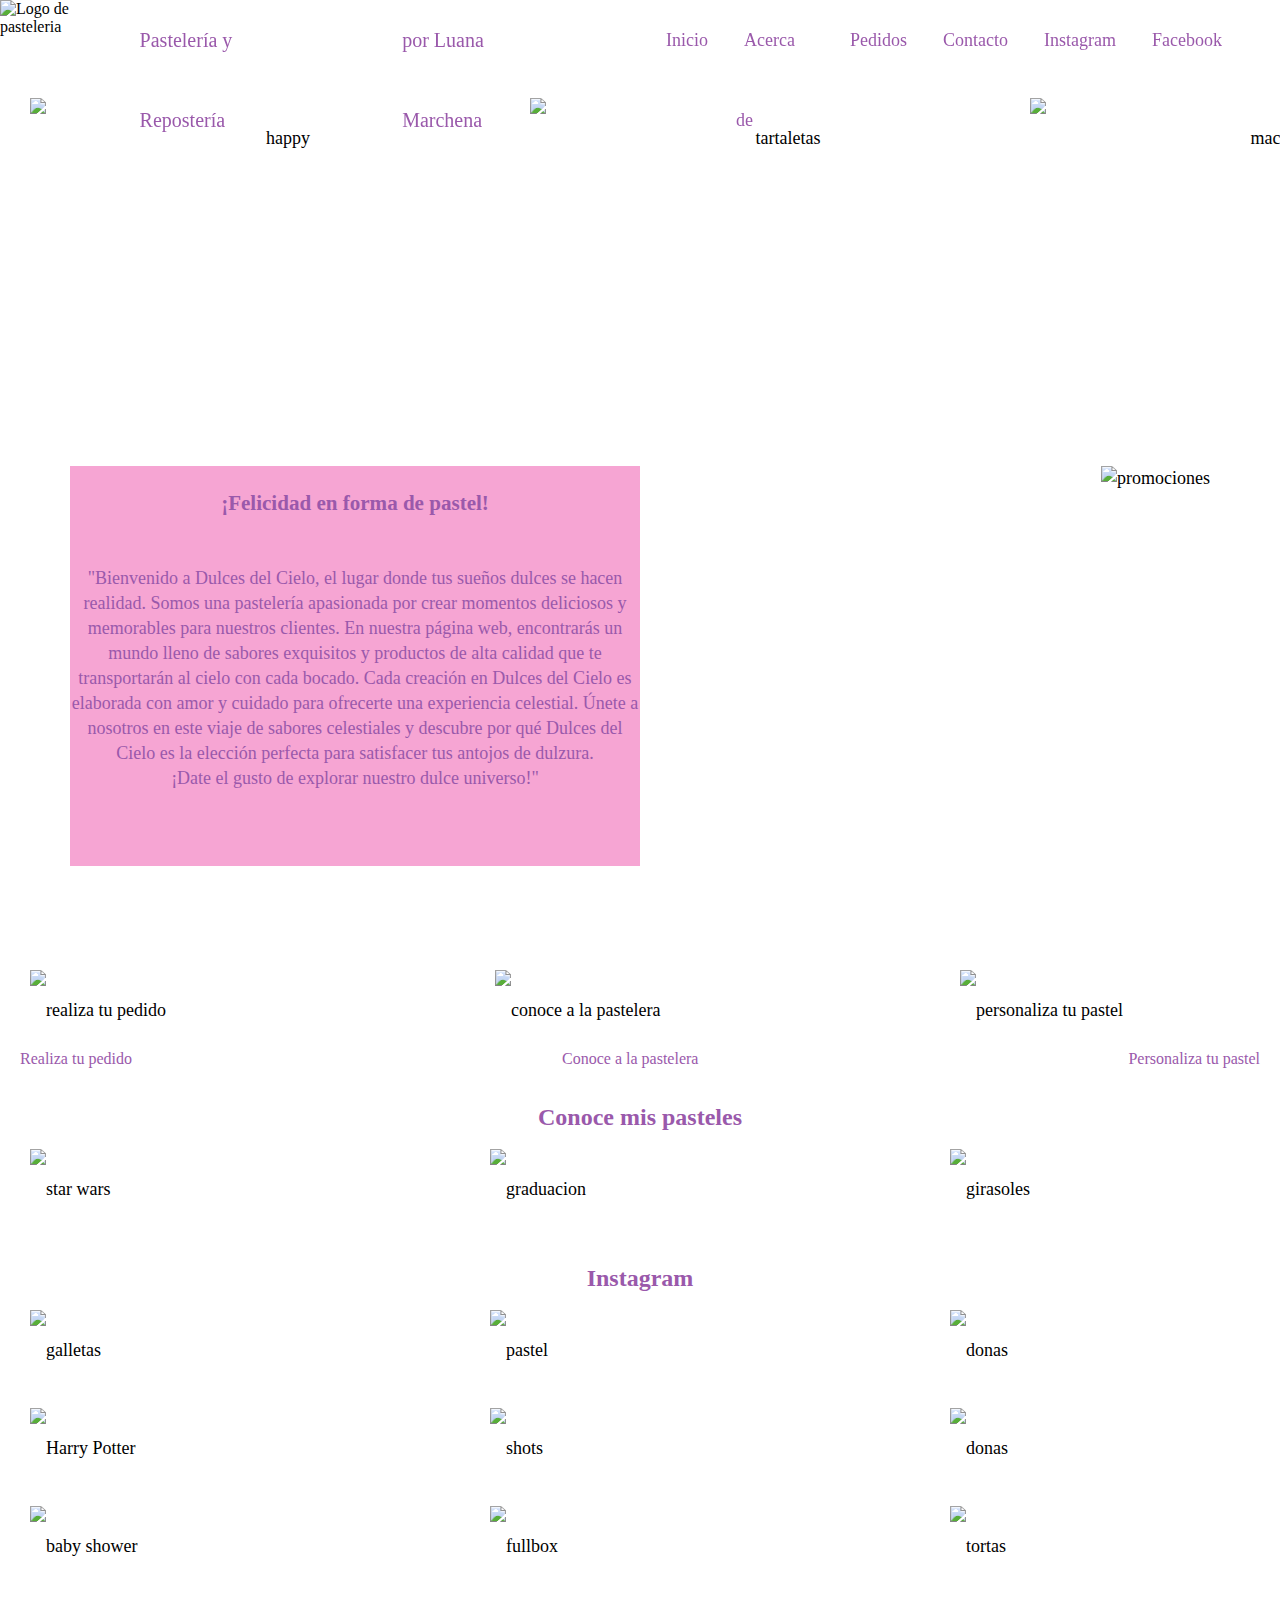
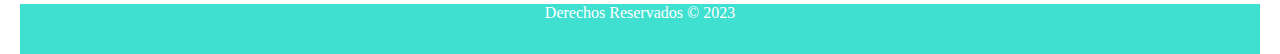
==== src/main/resources/static/index.html @ 13900f14 "Tercer Avance del Proyecto / Keylin Ramirez Ruiz" ====
<!DOCTYPE html>

<html>
    <head>
        <title>Dulces del Cielo</title>
        <meta charset="UTF-8"> 
        <link href="css/Estilomenuprincipalycategorias.css" rel="stylesheet" type="text/css"/>  
    </head>
    <body>
        <header class="header">
            <nav class="nav">
                <img src="../Imagenes/dulces del cielo logo recortado.jpg" alt="Logo de pasteleria" width="100" />
                <a class="nav-link logo" >Pastelería y Repostería</a>
                <a class="nav-link logo" > por Luana Marchena</a>
                <ul class="nav-menu">
                    <li class="nav-menu-item"><a class="nav-link nav-menu-link" href="index.html">Inicio</a></li> 
                    <li class="nav-menu-item"><a class="nav-link nav-menu-link" href="AcercaDe.html">Acerca de</a></li>     
                    <li class="nav-menu-item"><a class="nav-link nav-menu-link" href="MenuTortas.html">Pedidos</a></li> 
                    <li class="nav-menu-item"><a class="nav-link nav-menu-link" href="contacto.html">Contacto</a></li>
                    <li class="nav-menu-item"><a class="nav-link nav-menu-link" href="https://www.instagram.com/dulcesdelcielo_cr/" target="_blank">Instagram</a></li> 
                    <li class="nav-menu-item"><a class="nav-link nav-menu-link" href="https://www.facebook.com/search/top?q=dulces%20del%20cielo">Facebook</a></li>
                </ul>
            </nav>
        </header>
        <br>
        <!-- Carrusel -->
        <article class="opciones-nav-imagenes">
            <img src="Imagenes/pastel de inicio rosa happy.jpg" alt="happy" width="500" height="300"/>
            <img src="Imagenes/tartaletas de frutas.jpg" alt="tartaletas" width="500" height="300"/>
            <img src="Imagenes/macarronscaja.jpg" alt="macarrons" width="500" height="300"/>
            <img src="Imagenes/cupcake mora frambuesa.jpg" alt="cupcake" width="500" height="300"/>
            <img src="Imagenes/galletas inicial.jpg" alt="galletas" width="500" height="300"/>
        </article>
        <br>
        <article class="promo-felicidad">
            <div class="cuadro">
                <h3 class="felicidad"><br>¡Felicidad en forma de pastel!</h3> 
                <br>
                <br>
                <p class="parrafo">"Bienvenido a Dulces del Cielo, el lugar donde tus 
                    sueños dulces se hacen realidad. Somos una pastelería apasionada  
                    por crear momentos deliciosos y memorables para nuestros clientes. 
                    En nuestra página web, encontrarás un mundo lleno de sabores exquisitos
                    y productos de alta calidad que te transportarán al cielo con cada bocado.
                    Cada creación en Dulces del Cielo es elaborada con amor y cuidado para 
                    ofrecerte una experiencia celestial. Únete a nosotros en este viaje de 
                    sabores celestiales y descubre por qué Dulces del Cielo es la elección 
                    perfecta para satisfacer tus antojos de dulzura.</p>
                <p class="parrafo">¡Date el gusto de explorar nuestro dulce universo!"</p>  
            </div>

            <div class="promo">
                <img src="../Imagenes/jueves de promociones.jpg" alt="promociones" width="400"/>
            </div>     
        </article>
        <br>
        <br><!-- comment -->
        <br>
        <section>
            <article class="opciones-nav">

                <img src="Imagenes/mini shots oreo.jpg" alt="realiza tu pedido" width="290"/>

                <img  src="../Imagenes/pastelera.jpg" alt="conoce a la pastelera" width="290"/>

                <img src="../Imagenes/pasteles a personalizar.jpg" alt="personaliza tu pastel" width="290"/>

            </article>
            <article class="refPedidoPasteleraPastel">
                <p >Realiza tu pedido</p>
                <p >Conoce a la pastelera</p>
                <p >Personaliza tu pastel</p>
            </article>
            <article >
                <br>
                <br>
                <h2 class="felicidad">Conoce mis pasteles</h2> 
                <br> 
                <article class="opciones-nav">

                    <img src="Imagenes/pastel star wars.jpg" alt="star wars" width="300"/>
                    <img src="Imagenes/graduacion.jpg" alt="graduacion" width="300"/>
                    <img src="Imagenes/pastel girasoles.jpg" alt="girasoles" width="300"/>
                </article>
                <br>
                <br>
                <h2 class="felicidad">Instagram</h2> 
                <br>
                <article class="opciones-nav">
                    <img src="Imagenes/cupcakes flores.jpg" alt="galletas" width="300"/>
                    <img src="Imagenes/pastel choco happy.jpg" alt="pastel" width="300" />
                    <img src="Imagenes/donas moradas con blanco.jpg" alt="donas" width="300"/>
                </article>
                <br>
                <article class="opciones-nav">
                    <img src="Imagenes/pastel harry potter.jpg" alt="Harry Potter" width="300"/>
                    <img src="Imagenes/mini shots.jpg" alt="shots" width="300"/>
                    <img src="Imagenes/donas dulce de leche fresa.jpg" alt="donas" width="300"/>
                </article>
                <br>
                <article class="opciones-nav">
                    <img src="Imagenes/pastel baby shower niña.jpg" alt="baby shower" width="300"/>
                    <img src="Imagenes/fulbox muestra cajas.jpg" alt="fullbox" width="300"/>
                    <img src="Imagenes/torta fría 1.jpg" alt="tortas" width="300"/>


                </article>
        </section>
    </body>
    <br>
    <footer class="pie">
        <p style="align-content: center">Derechos Reservados &COPY; 2023</p> 
    </footer>
</html>
---- src/main/resources/static/css/Estilomenuprincipalycategorias.css ----
/* 
    Created on : 12 jun 2023, 12:46:47
    Author     : laicy
*/

*{
    margin: 0;
    box-sizing: border-box;
}

    body {
    padding:80px 20px 0;
    background-color: white;
    font-family: serif;
}
.felicidad{
    
  text-align: center;
  font-family: cursive;
  color: #9A59AB ;
}
.parrafo{
    text-align: center;
    color: #9A59AB ;
}
    
.promocion{
      
      height: 80px;
      height: 250px;
      left : 100;
      right: 100;  
    }  
   
    .promo{
       text-align: right; 
       height: 80px;
       background-color: white;  
       top: 50;
    }   

.cuadro {
 
    background-color:#F6A5D3 ;
    height: 400px;
    width: 50%;
    top: 100;
    left: 20;   
}

.header {
    position: fixed;
    background-color:white ;
    height: 80px;
    width: 100%;
    top: 0;
    left: 0;
}
.nav{
 display: flex;
   justify-content: space-between;
   margin: 0 auto;
}

.nav-link{
    text-decoration: none;
    color: #9A59AB;
}
.logo{
    font-size: 20px;
    font-weight: lighter;
    padding: 0 40px;
    line-height: 80px;
}


.nav-menu{
    display: flex;
    margin-right: 40px;
    list-style:outside;
    color: #ffffff;
    
}
.nav-menu2{
    display: flex;
    margin-right: 40px;
    list-style:outside;
    color: #F9D6E8;
    
}
.nav-menu-item{
    font-size: 18px;
    margin: 0 10px;
    line-height: 80px;
}
.nav-menu-link{
    padding: 8px 8px;
}
.nav-menu-link:hover{
    background-color: lightpink;
    border-radius: 40px;
}
.pie {
   text-align: center;
   height: 50px;
   background-color: turquoise;
   color: white;
  
      
}
.form {
    background-color: white;
    padding: 50px;
    color: black;
}
.acercade{
   margin: 0 auto;
   background-color: #F9D6E8;
   color: #9A59AB;
   text-align: center;
   height: 630px;
   width: 90%;
       
}
.parrafoAcercaDe{
    
  text-align:justify;
  font-family: initial;
   font-size: 22px;
}

.pedidos{
  text-align: center;
   background-color: #F9D6E8;
   color: #707070;
   height: 850px;
   margin: 0px 50px 0px 50px; /* arriba derecha abajo izquierda*/ 
}
.violeta {
    background-color: #CEB4D5;
    padding: 40px;
}
.contacto {
    padding: 20px;
}

.contacto h2 {
    text-align: center;
    color: black;
}

.contacto p {
    text-align: center;
    color: black;
}

.parrafo-caja-info{
    text-align: justify-all;
    margin: 20px;
    color: #9A59AB;
}
.opciones-nav{
    display: flex;
   justify-content: space-between;
   font-size: 18px;
    margin: 0 10px;
    line-height: 80px;
}
.promo-felicidad{
   text-align: center;
   display: flex;
   font-size: 18px;
   margin: 50px;
   line-height: 25px;
   justify-content: space-between;
}
.imagencenter{
 text-align: center;   
}
.refPedidoPasteleraPastel{
    display: flex; 
    text-align: center;
    background-color:#ffffff ;
    justify-content: space-between;
    color: #9A59AB;
}
.opciones-nav-imagenes{
    display: flex;
   text-align: center;
   font-size: 18px;
    margin: 0 10px;
    line-height: 80px;
}

.tortasfrias{
   
   text-align: center;
   display: flex;
   font-size: 20px;
   margin: 0px 0px 0px 50px; /* arriba derecha abajo izquierda*/
   line-height: 18px;
   width: 450px;
   justify-content: space-between;
   
}

.cajasdeinformacion{
    display: flex;
    align-content: center;
    background-color: #ffffff; 
    width: 450px;
    justify-content : space-between;
    margin: 40px;
}
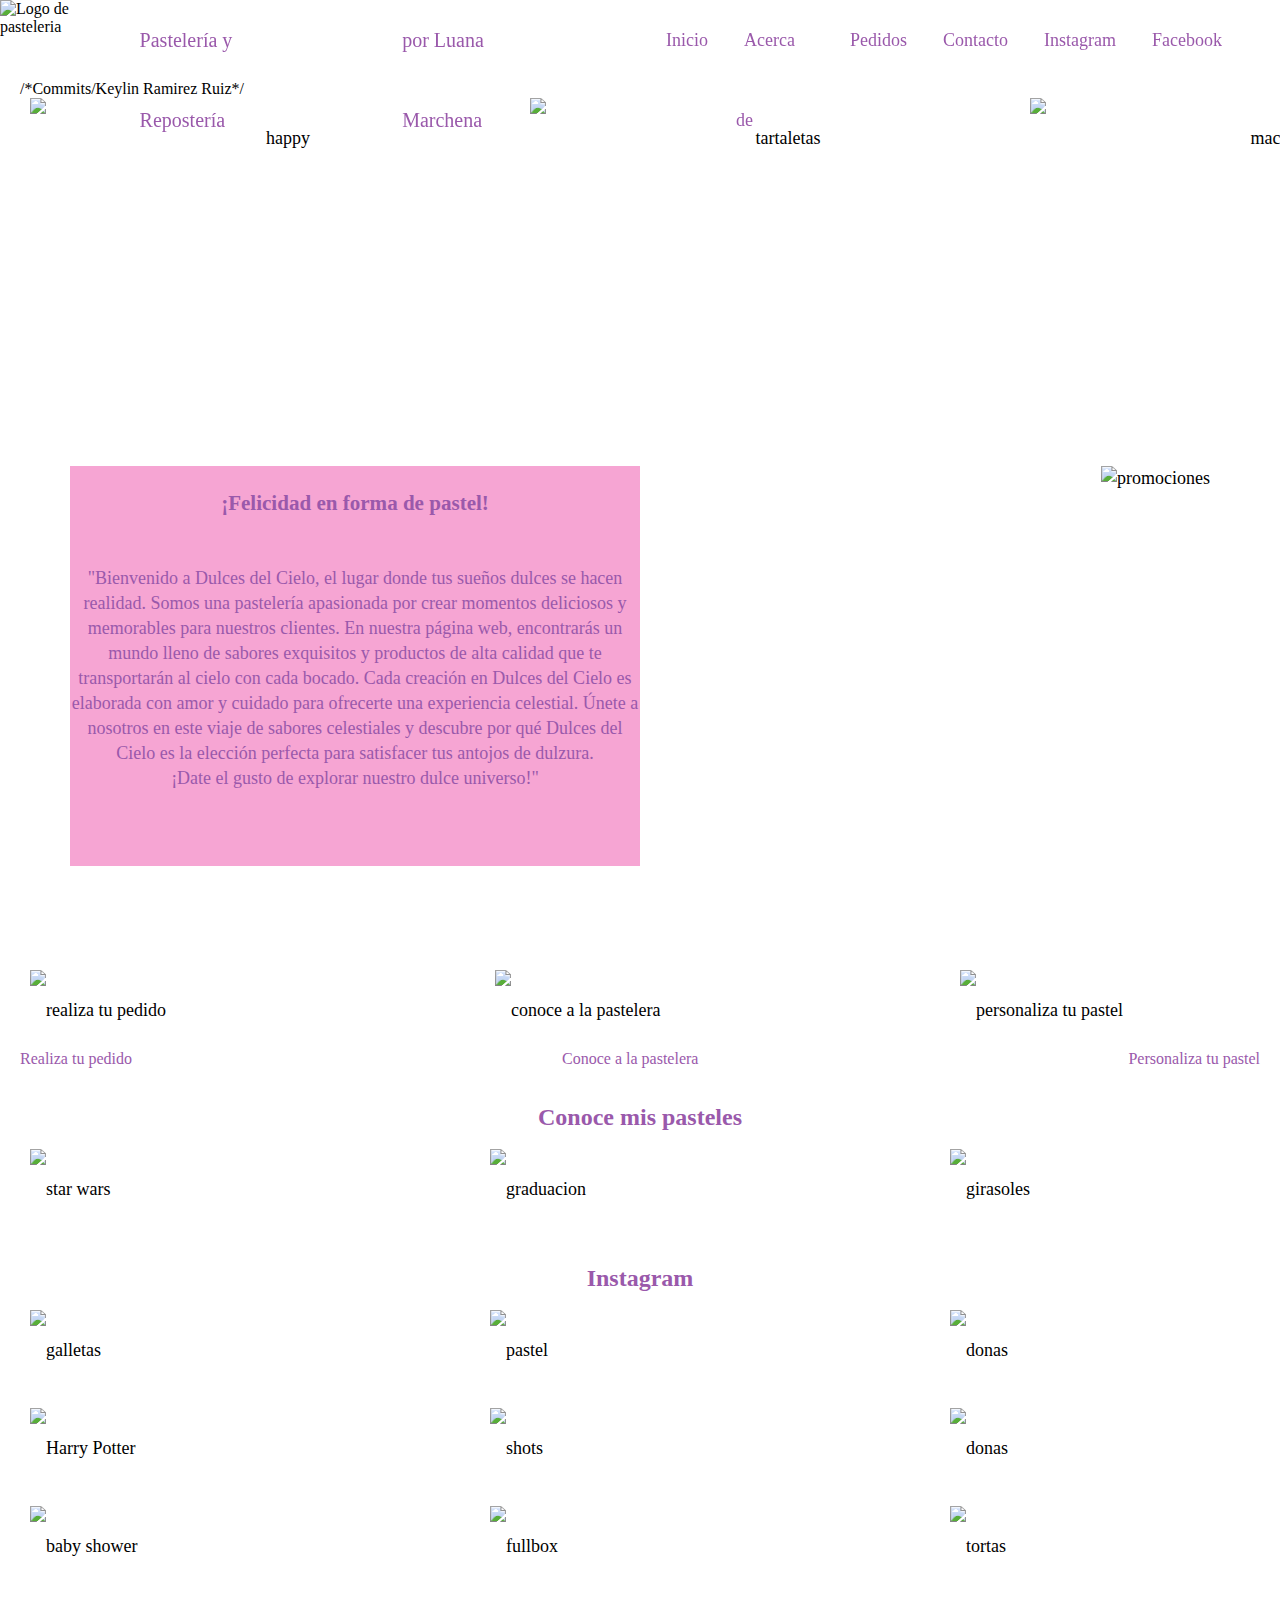
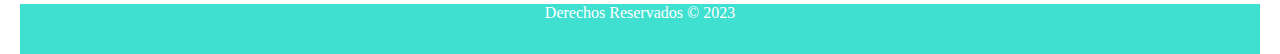
==== commit 70a93735: "Tercer Avance del Proyecto / Keylin Ramirez Ruiz Nuevo Repositorio de Respaldo Respaldo_Pasteleria" ====
--- a/src/main/resources/static/index.html
+++ b/src/main/resources/static/index.html
@@ -1,5 +1,5 @@
 <!DOCTYPE html>
-
+/*Commits/Keylin Ramirez Ruiz*/
 <html>
     <head>
         <title>Dulces del Cielo</title>
